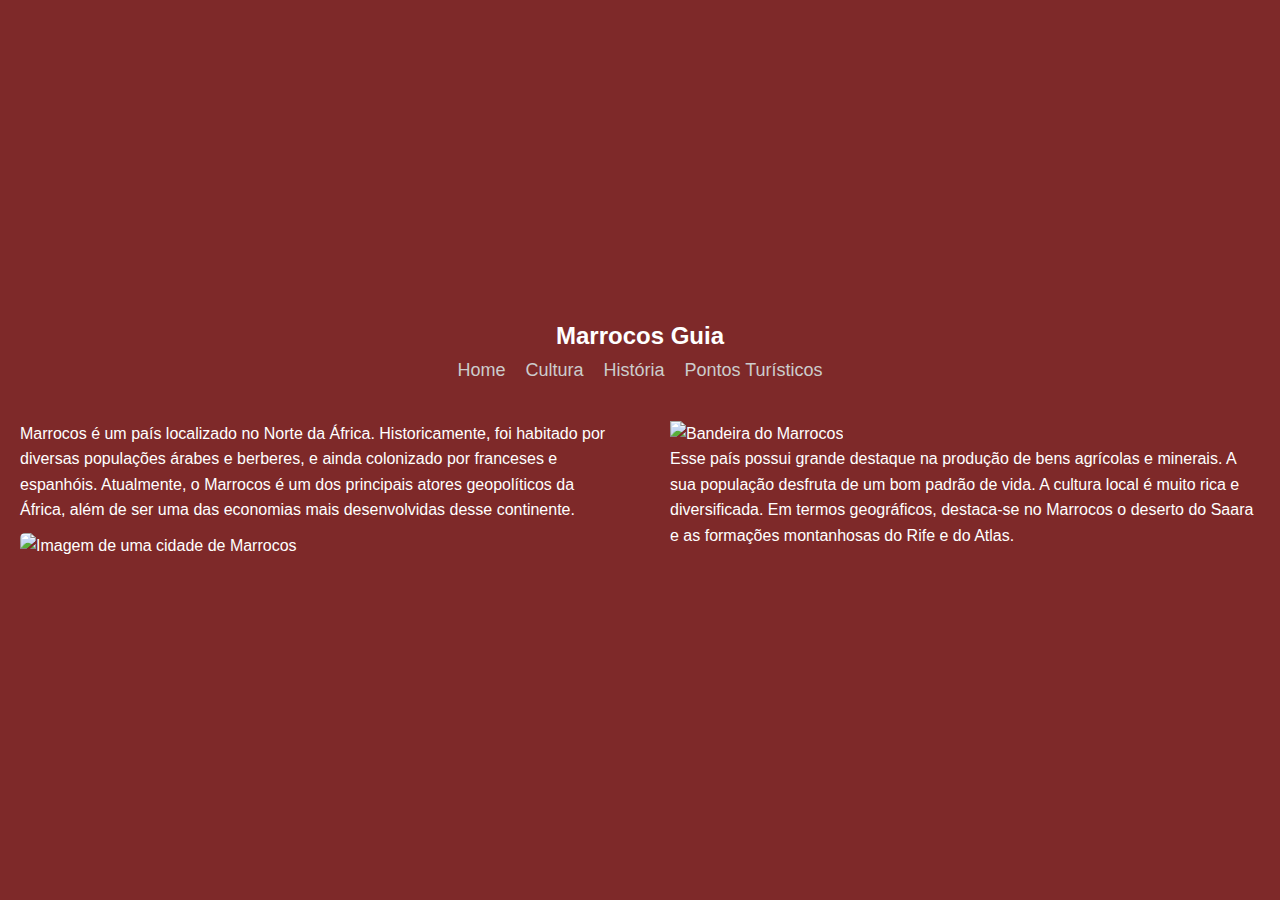
==== index.html @ ef0d9e84 "primeiro commit do trabalho" ====
<!DOCTYPE html>
<html lang="pt-BR">
<head>
    <meta charset="UTF-8">
    <meta name="viewport" content="width=device-width, initial-scale=1.0">
    <title>Marrocos Guia</title>
    <link rel="stylesheet" href="style.css">
</head>
<body>
    <div class="container">
        <header>
            <h1>Marrocos Guia</h1>
            <nav>
                <ul>
                    <li><a href="./index.html">Home</a></li>
                    <li><a href="./paginas/cultura.html">Cultura</a></li>
                    <li><a href="./paginas/historia.html">História</a></li>
                    <li><a href="./paginas/pontos-turisticos.html">Pontos Turísticos</a></li>
                </ul>
            </nav>
        </header>
        <main>
            <section class="pais-marrocos">
                <p>
                    Marrocos é um país localizado no Norte da África. Historicamente, foi habitado por diversas populações árabes e berberes, e ainda colonizado por franceses e espanhóis.
                    Atualmente, o Marrocos é um dos principais atores geopolíticos da África, além de ser uma das economias mais desenvolvidas desse continente.
                </p>
                <img src="https://i0.wp.com/pisa.tur.br/blog/wp-content/uploads/2018/12/marrocos_capablog-1.jpg?fit=1000%2C438&ssl=1" alt="Imagem de uma cidade de Marrocos" class="img-cidade">
            </section>
            <section class="pais-marrocos">
                <img src="https://upload.wikimedia.org/wikipedia/commons/thumb/2/2c/Flag_of_Morocco.svg/640px-Flag_of_Morocco.svg.png" alt="Bandeira do Marrocos" class="img-bandeira">
                <p>
                    Esse país possui grande destaque na produção de bens agrícolas e minerais. A sua população desfruta de um bom padrão de vida. A cultura local é muito rica e diversificada. Em termos geográficos, destaca-se no Marrocos o deserto do Saara e as formações montanhosas do Rife e do Atlas.
                </p>
            </section>
        </main>
    </div>
</body>
</html>
---- style.css ----
* {
    margin: 0;
    padding: 0;
    box-sizing: border-box;
}

body {
    font-family: Arial, sans-serif;
    background-color: #f0f0f0;
    display: flex;
    justify-content: center;
    align-items: center;
    height: 100vh;
    background-color: #7e2929;
}

.pais-marrocos {
    width: 80%;
    max-width: 900px;
    padding: 20px;
    border-radius: 5px;
    flex: 1 1 45%;
    color: #fff;
    font-size: 16px;
    line-height: 1.6;
}

header {
    text-align: center;
    margin-bottom: 20px;
}

header h1 {
    color: #fff;
    font-size: 24px;
}

nav ul {
    list-style: none;
    display: flex;
    justify-content: center;
    gap: 20px;
    margin-top: 10px;
}

nav ul li a {
    color: #ccc;
    text-decoration: none;
    font-size: 18px;
}


main {
    display: flex;
    gap: 20px;
    flex-wrap: wrap;
}
    

.img-cidade,
.imag-bandeira {
    width: 100%;
    border-radius: 5px;
    margin-top: 10px;
}
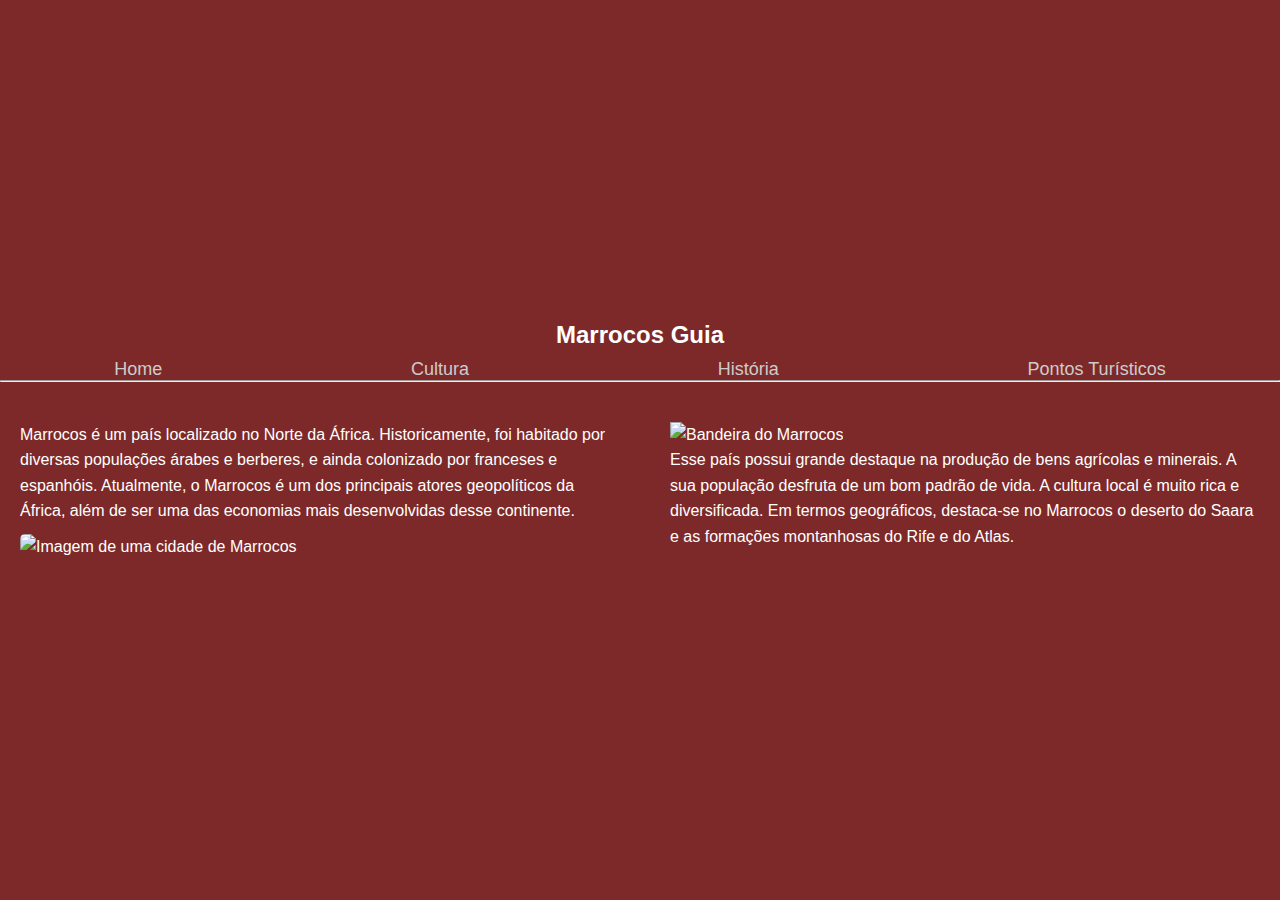
==== commit 3d5608d5: "finalizado os html" ====
--- a/index.html
+++ b/index.html
@@ -7,7 +7,7 @@
     <link rel="stylesheet" href="style.css">
 </head>
 <body>
-    <div class="container">
+    <div class="marrocos-guia">
         <header>
             <h1>Marrocos Guia</h1>
             <nav>
@@ -17,17 +17,18 @@
                     <li><a href="./paginas/historia.html">História</a></li>
                     <li><a href="./paginas/pontos-turisticos.html">Pontos Turísticos</a></li>
                 </ul>
+                <hr>
             </nav>
         </header>
         <main>
-            <section class="pais-marrocos">
+            <section class="home">
                 <p>
                     Marrocos é um país localizado no Norte da África. Historicamente, foi habitado por diversas populações árabes e berberes, e ainda colonizado por franceses e espanhóis.
                     Atualmente, o Marrocos é um dos principais atores geopolíticos da África, além de ser uma das economias mais desenvolvidas desse continente.
                 </p>
                 <img src="https://i0.wp.com/pisa.tur.br/blog/wp-content/uploads/2018/12/marrocos_capablog-1.jpg?fit=1000%2C438&ssl=1" alt="Imagem de uma cidade de Marrocos" class="img-cidade">
             </section>
-            <section class="pais-marrocos">
+            <section class="home2">
                 <img src="https://upload.wikimedia.org/wikipedia/commons/thumb/2/2c/Flag_of_Morocco.svg/640px-Flag_of_Morocco.svg.png" alt="Bandeira do Marrocos" class="img-bandeira">
                 <p>
                     Esse país possui grande destaque na produção de bens agrícolas e minerais. A sua população desfruta de um bom padrão de vida. A cultura local é muito rica e diversificada. Em termos geográficos, destaca-se no Marrocos o deserto do Saara e as formações montanhosas do Rife e do Atlas.
--- a/style.css
+++ b/style.css
@@ -6,7 +6,6 @@
 
 body {
     font-family: Arial, sans-serif;
-    background-color: #f0f0f0;
     display: flex;
     justify-content: center;
     align-items: center;
@@ -14,7 +13,7 @@
     background-color: #7e2929;
 }
 
-.pais-marrocos {
+.home, .home2 {
     width: 80%;
     max-width: 900px;
     padding: 20px;
@@ -38,7 +37,7 @@
 nav ul {
     list-style: none;
     display: flex;
-    justify-content: center;
+    justify-content: space-around;
     gap: 20px;
     margin-top: 10px;
 }
@@ -49,17 +48,24 @@
     font-size: 18px;
 }
 
-
+nav ul li a:hover,
+nav ul li a:focus {
+    color: #5b7365;
+    font-weight: bold;
+}
 main {
     display: flex;
     gap: 20px;
     flex-wrap: wrap;
 }
     
-
 .img-cidade,
 .imag-bandeira {
     width: 100%;
     border-radius: 5px;
     margin-top: 10px;
 }
+
+hr {
+    background-color: #5b7365;
+}
